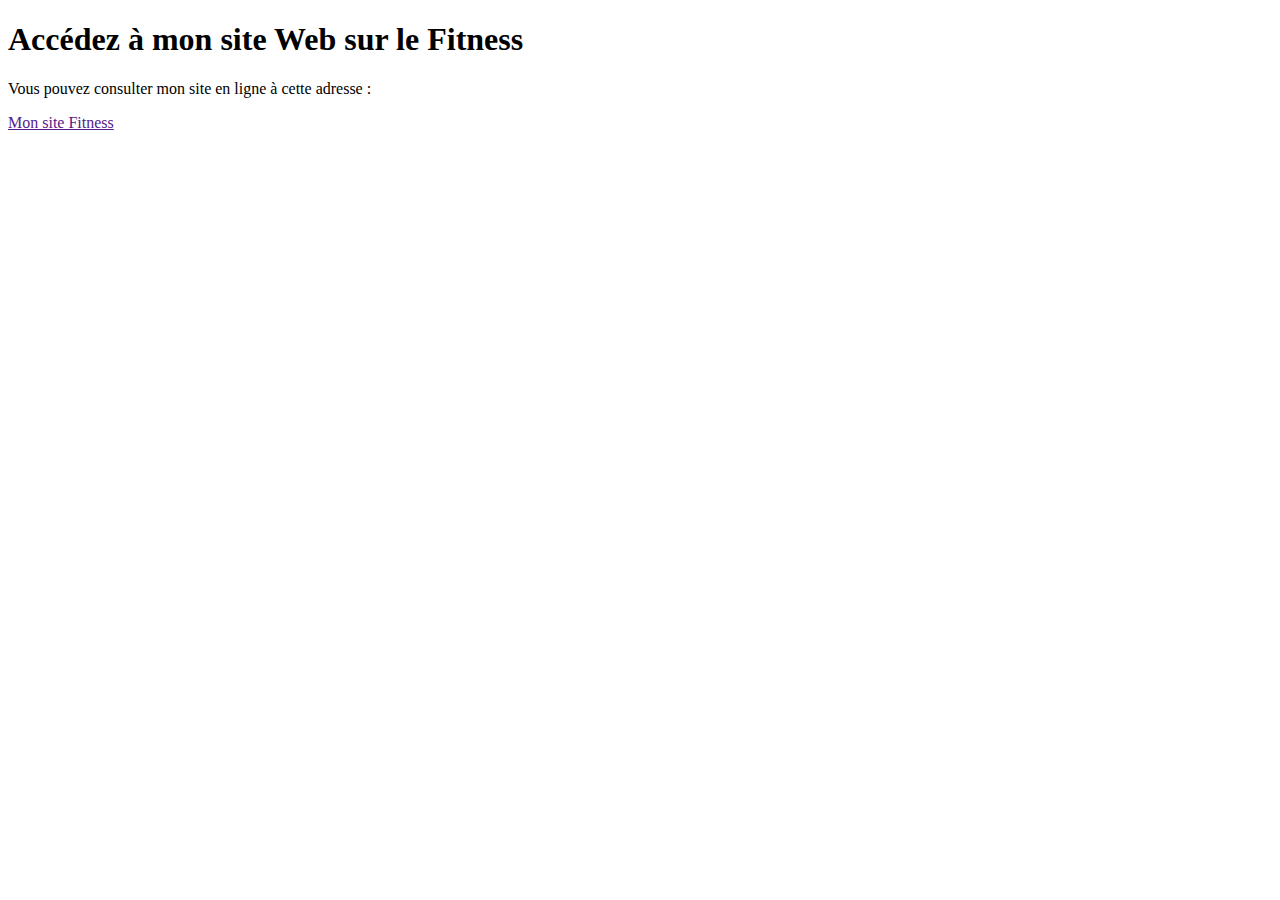
==== adresse.html @ 3fd6e2c2 "Add files via upload" ====
<!-- Page Adresse -->
<!DOCTYPE html>
<html lang="fr">
<head>
    <meta charset="UTF-8">
    <meta name="viewport" content="width=device-width, initial-scale=1.0">
    <title>Adresse du site</title>
</head>
<body>
    <h1>Accédez à mon site Web sur le Fitness</h1>
    <p>Vous pouvez consulter mon site en ligne à cette adresse :</p>
    <p><a href="">Mon site Fitness</a></p>
</body>
</html>
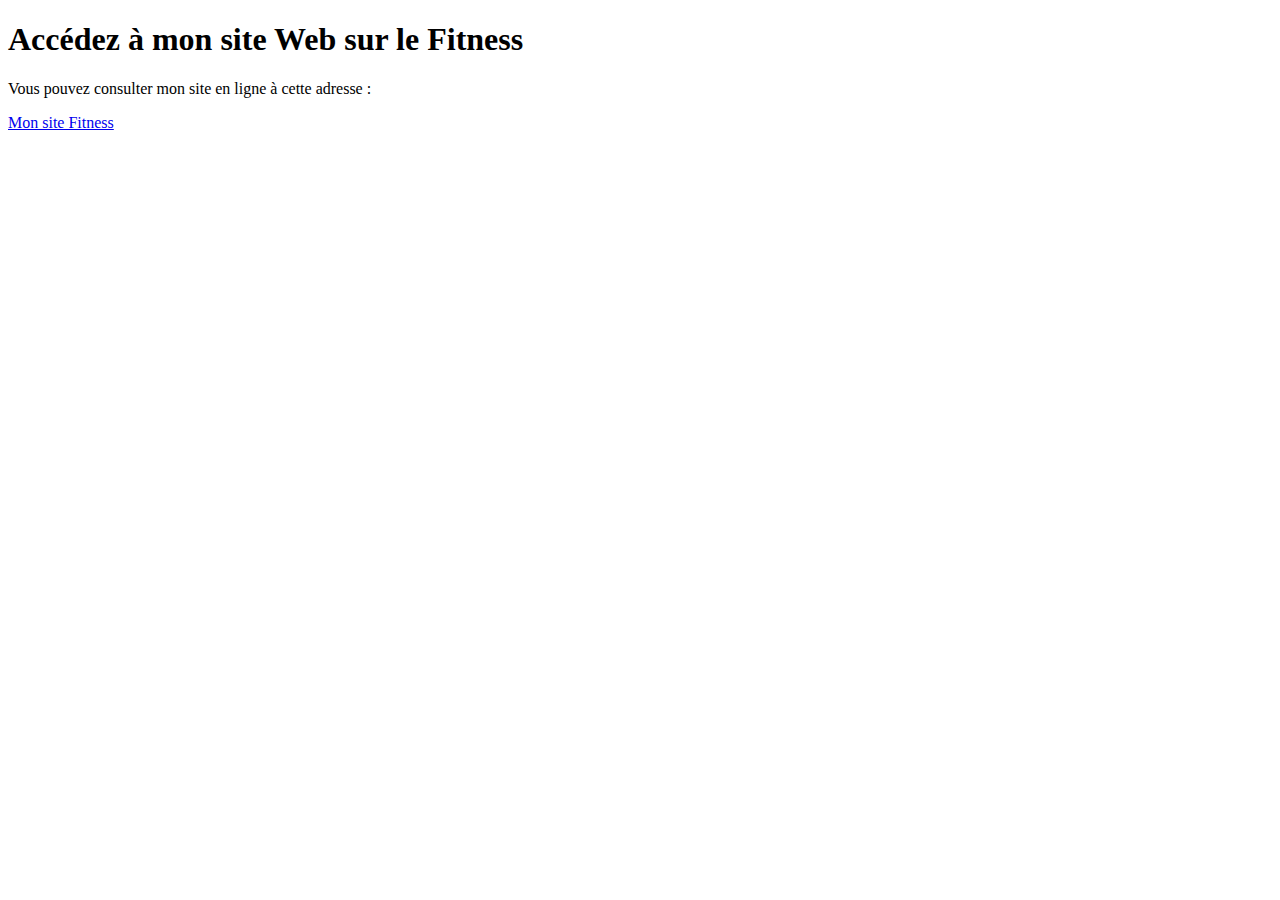
==== commit 88395219: "Update adresse.html" ====
--- a/adresse.html
+++ b/adresse.html
@@ -9,6 +9,6 @@
 <body>
     <h1>Accédez à mon site Web sur le Fitness</h1>
     <p>Vous pouvez consulter mon site en ligne à cette adresse :</p>
-    <p><a href="">Mon site Fitness</a></p>
+    <p><a href="https://jngoga82.github.io/site-fitness/">Mon site Fitness</a></p>
 </body>
-</html>+</html>
